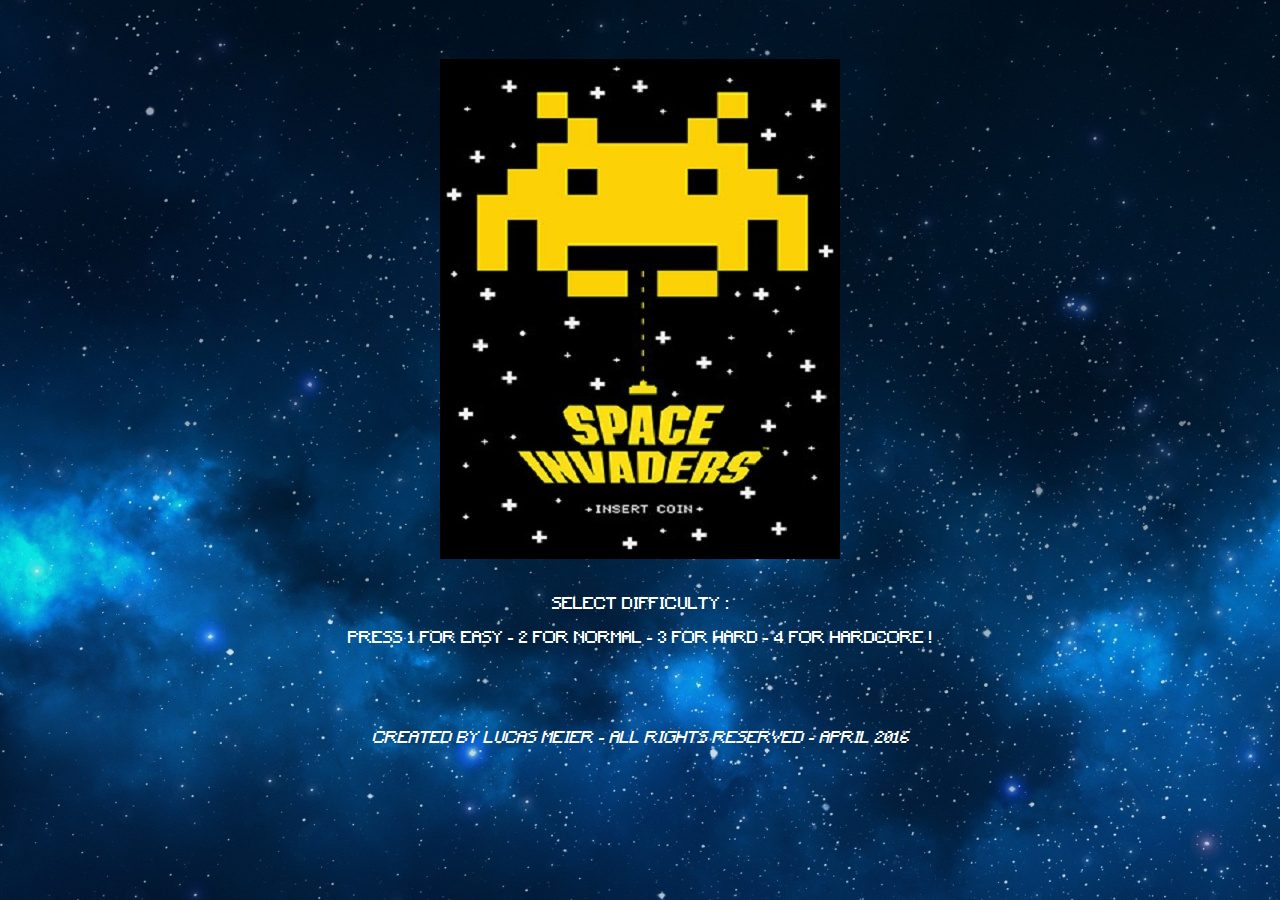
==== spaceinvaders3000.html @ bd1fc24f "I am adding a game !" ====
<!DOCTYPE html> 
<html lang="fr">
    <head>
        <meta charset="UTF-8"/>
        <link rel="stylesheet" type="text/css" href="style_space.css">
        <link rel="shortcut icon" type="image/x-icon" href="image_son/vaisseau.png" />
        <title>Space Invaders 3000</title>
        <script type="text/javascript" src="script_invaders.js"></script>
    </head>
        <body onload="init()" >
        <div id="essai"></div>
        <br><br><br>
        <center><canvas id="canvas" width="400px" height="500px" ></canvas></center>
        <br>
        <center><p id="pa">SELECT DIFFICULTY : <br><br> PRESS 1 FOR EASY - 2 FOR NORMAL - 3 FOR HARD - 4 FOR HARDCORE !</p></center>
        <br><br><br>
        <center><p><i>CREATED BY LUCAS MEIER - ALL RIGHTS RESERVED - APRIL 2016</i></p></center>
    </body>
</html>
---- style_space.css ----
#canvas{
  background-color: #000000;
  background-image: url("image_son/lune.jpg");      
}
@font-face { 
  font-family: 'Minecraft'; 
  src: url('Minecraft.ttf'); 
}

body{
    font-family: Minecraft;
    background-image:url("image_son/Milky-Way2.jpg");
    color:white;
}
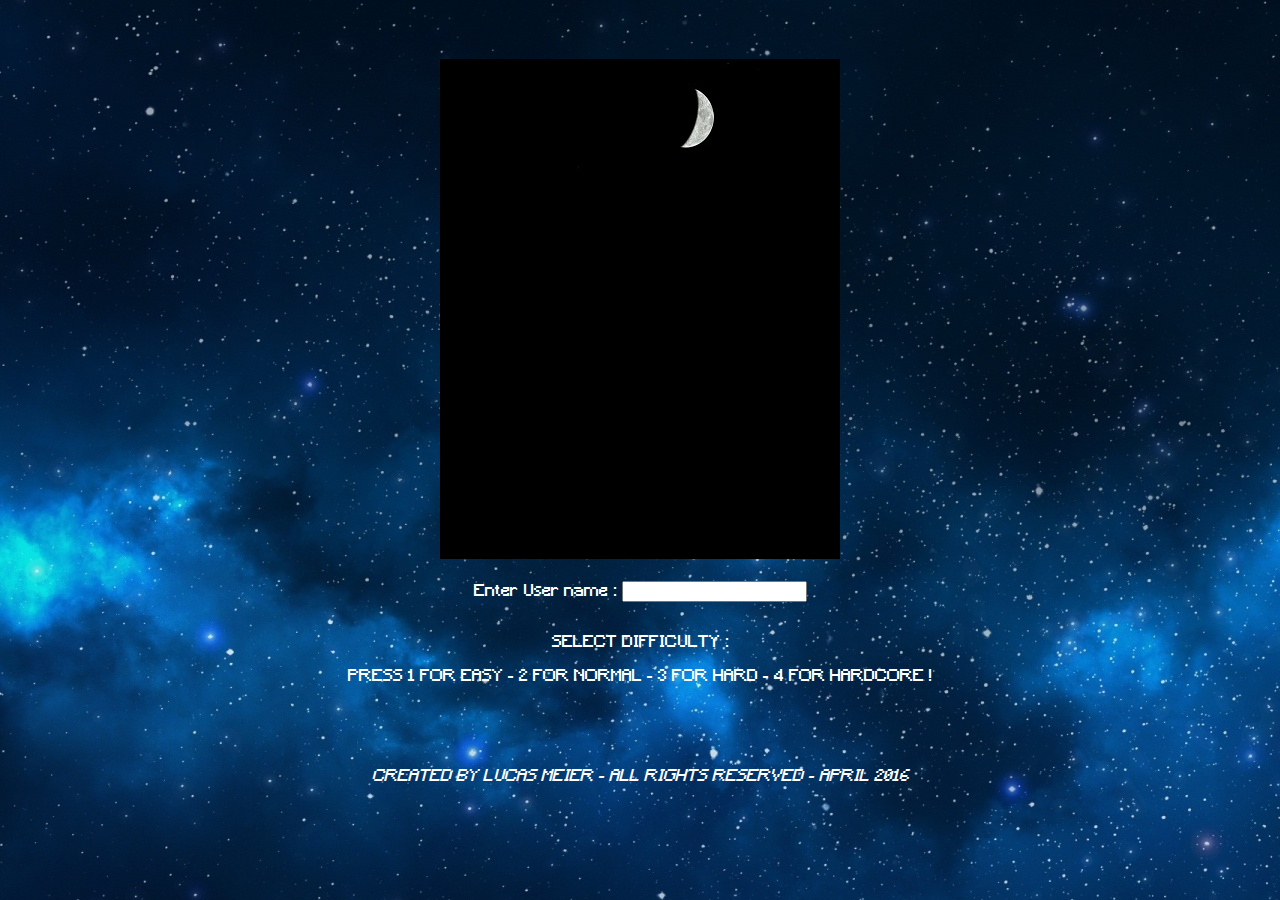
==== commit 1a9055e1: "add lambda call" ====
--- a/spaceinvaders3000.html
+++ b/spaceinvaders3000.html
@@ -12,8 +12,12 @@
         <br><br><br>
         <center><canvas id="canvas" width="400px" height="500px" ></canvas></center>
         <br>
+        <center><label style="display: on;">Enter User name :</label>
+        <input type="text" id="name" style="display: on;"></center>
+        <br>
         <center><p id="pa">SELECT DIFFICULTY : <br><br> PRESS 1 FOR EASY - 2 FOR NORMAL - 3 FOR HARD - 4 FOR HARDCORE !</p></center>
-        <br><br><br>
+        <br><br>
+        <br>
         <center><p><i>CREATED BY LUCAS MEIER - ALL RIGHTS RESERVED - APRIL 2016</i></p></center>
     </body>
 </html>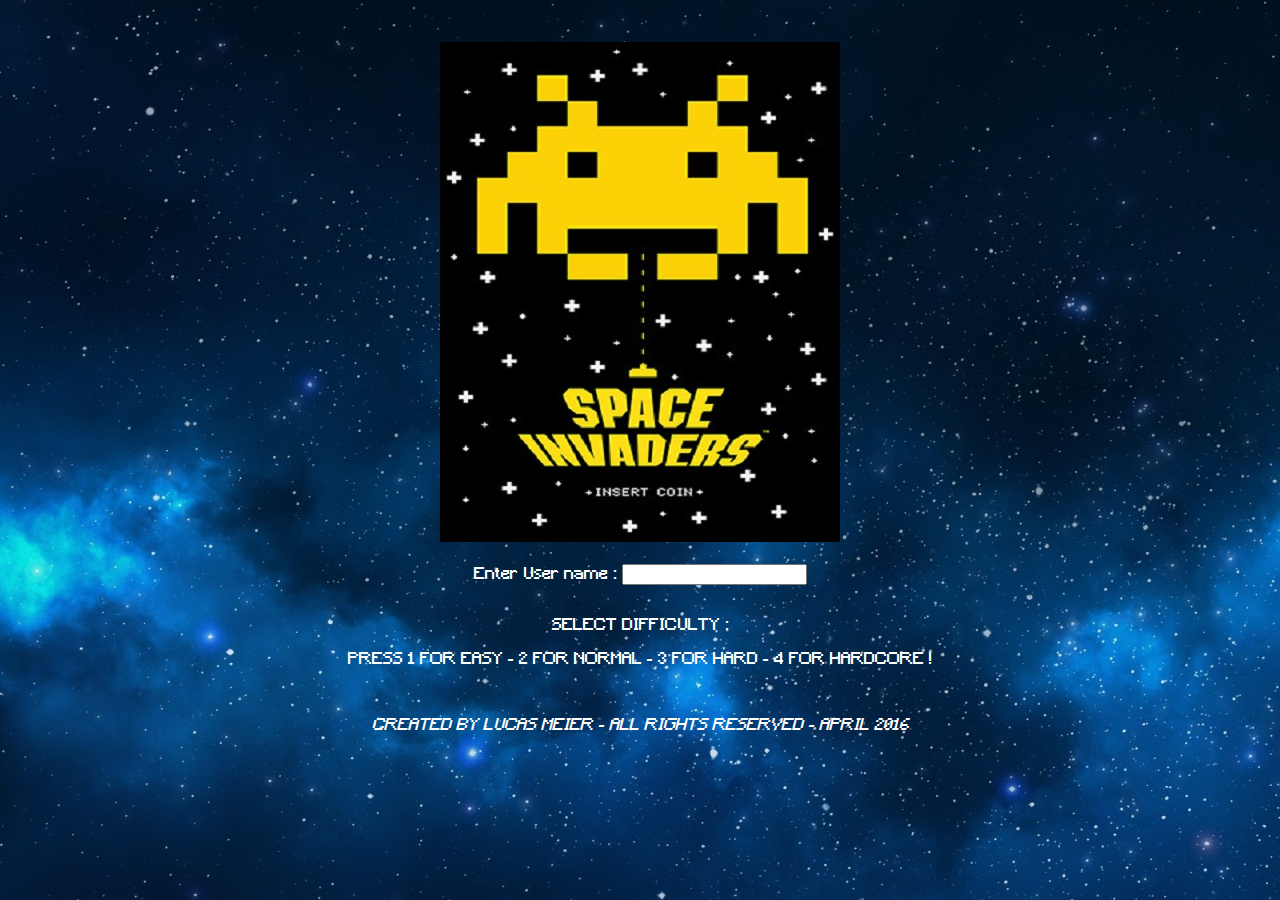
==== commit cd778460: "remove \n" ====
--- a/spaceinvaders3000.html
+++ b/spaceinvaders3000.html
@@ -9,14 +9,13 @@
     </head>
         <body onload="init()" >
         <div id="essai"></div>
-        <br><br><br>
+        <br><br>
         <center><canvas id="canvas" width="400px" height="500px" ></canvas></center>
         <br>
         <center><label style="display: on;">Enter User name :</label>
         <input type="text" id="name" style="display: on;"></center>
         <br>
         <center><p id="pa">SELECT DIFFICULTY : <br><br> PRESS 1 FOR EASY - 2 FOR NORMAL - 3 FOR HARD - 4 FOR HARDCORE !</p></center>
-        <br><br>
         <br>
         <center><p><i>CREATED BY LUCAS MEIER - ALL RIGHTS RESERVED - APRIL 2016</i></p></center>
     </body>
